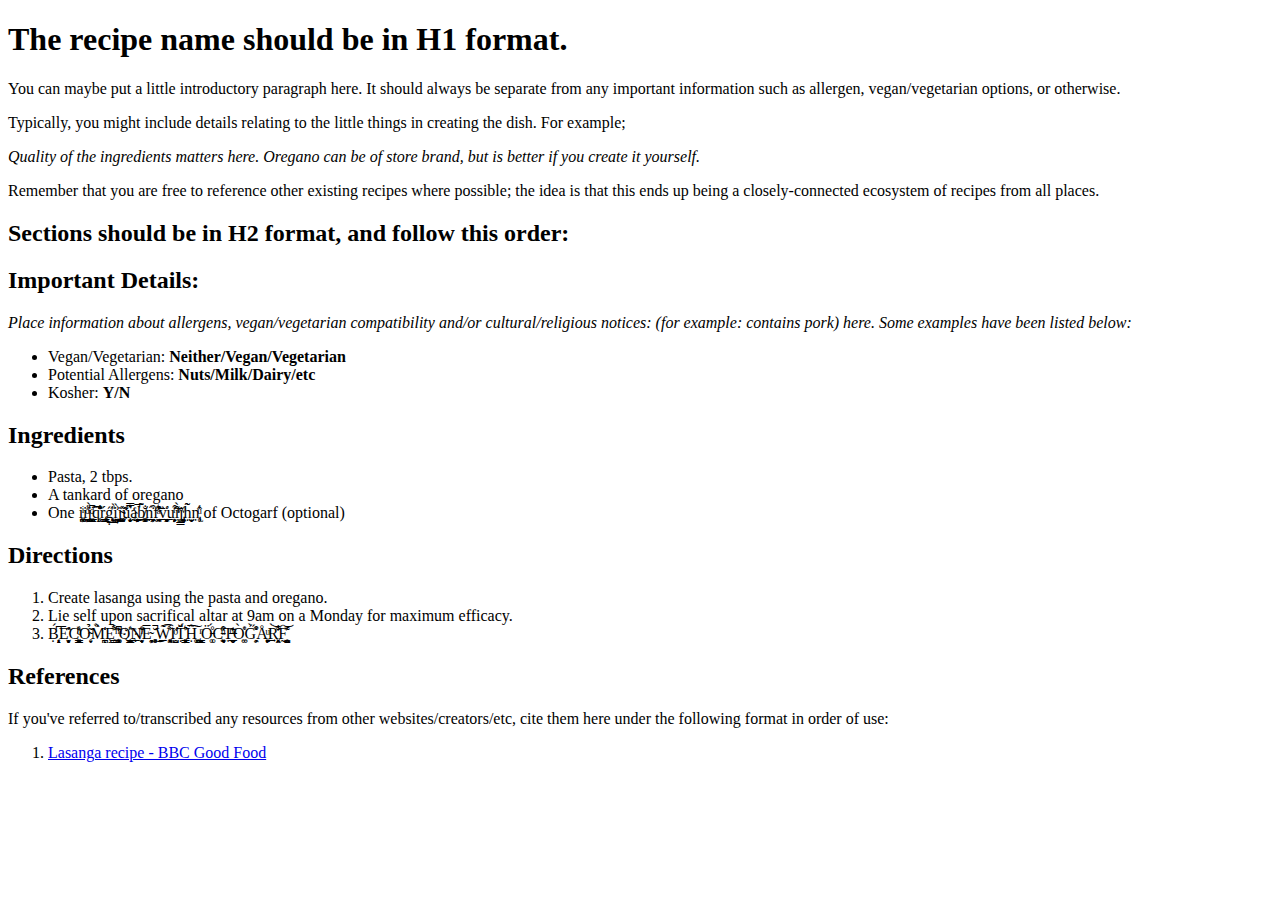
==== TEMPLATE.html @ 53c9b9fe "Added TEMPLATE.html as basic guideline" ====
<!DOCTYPE html>
<html>
    <head>
        <title>
            NTU Student Cookbook HTML Template
        </title>
    </head>
    <body>
        <h1>The recipe name should be in H1 format.</h1>
            <p>You can maybe put a little introductory paragraph here. It should always be separate from any important information such as allergen, vegan/vegetarian options, or otherwise.</p>
            <p>Typically, you might include details relating to the little things in creating the dish. For example;</p>
            <p><i>Quality of the ingredients matters here. Oregano can be of store brand, but is better if you create it yourself.</i></p>
            <p>Remember that you are free to reference other existing recipes where possible; the idea is that this ends up being a closely-connected ecosystem of recipes from all places.</p>
        <h2>Sections should be in H2 format, and follow this order:</h2>
        <h2>Important Details:</h2>
            <p><i>Place information about allergens, vegan/vegetarian compatibility and/or cultural/religious notices: (for example: contains pork) here. Some examples have been listed below:</i></p>
            <ul>
                <li>Vegan/Vegetarian: <b>Neither/Vegan/Vegetarian</b></li>
                <li>Potential Allergens: <b>Nuts/Milk/Dairy/etc</b></li>
                <li>Kosher: <b>Y/N</b></li>
            </ul>
        </ul>
        <h2>Ingredients</h2>
            <ul>
                <li>Pasta, 2 tbps.</li>
                <li>A tankard of oregano</li>
                <li>One i̼̖̦͕͚̖͍̪ͥ͢i͔̦̩̙ͩ̾͟j̺̻͇͙̺̖͚̟͆̀ͩ͡q̥͕̐̽̐̔̀ŕ̢̪̻̳̹̰̳̠̠g͔̖̣̙̱̮̜̎̋͢i̮̻̜̪̪͗̏͗͜j̴͚̭͚͙͔͖̟̽u͛̿̈́̃҉̬̟̙̣a̻̟̰̜̦̘̚͜b̸͚͙̥̱͖̝̲̃̐̇̈n̲̗͖̦̣͖͔̠͒́f͖̭̼̘͔͛ͣ̒͊̕v̖̻̗̟͔͖̲̞̄̒̏̕u̦̙̱̗̙͒ͬ͝ͅî͈̼ͬ͑ͮ̀j̡͈͉͖̟̳̲̯̖ͮh̃̃͏̬̮̣̫ṇ̢̹̥ͧ̾̂ of Octogarf (optional)</li>
            </ul>
        <h2>Directions</h2>
            <ol>
                <li>Create lasanga using the pasta and oregano.</li>
                <li>Lie self upon sacrifical altar at 9am on a Monday for maximum efficacy.</li>
                <li>B̗̖̣̝͔̜̝͆́ͅĒ̻̮̍̂̕Cͨ̎̾ͪ͏̟̹̯͍͉͇͍͎O̴̥̟͂̉M̪̝̒̏̍̇̀ͅȨ̥͇̎͋̉ ̧̼̞͉̞͚̭ͫ͊͆͗O̎҉̤͇̙̺͈͙͕̣N̸͎̮̘̟̣͎̲ͥ͂̊E̴̗̦̯͉̩̅ ͓̥̥̆̚͜W͓̠͉̥̲̼̭͋̇̃͡I̛̯̺ͦT̖̦̗͇͉̥̣͓̈́͛̌̕H̝̻͚̣̅̂͠ ̨̤̟̳͉̠ͬÖ̵͚̜́̊C̵̞̘̘͍͉̹̫͒ͧ͗̋Ṭ̶̲̤͙̬ͫ̍͊O͚̼̊̔̀G͕̯̗̋̍͒̎̀Å̤̟̹̙̗͍ͧ͢R͓͔̭͈̐͋͗̀͝F͈̬̥̺̻̰͖̓͌͝</li>
            </ol>
        <h2>References</h2>
            <p>If you've referred to/transcribed any resources from other websites/creators/etc, cite them here under the following format in order of use:</p>
            <ol>
                <li><a href="https://www.bbcgoodfood.com/recipes/lasagne">Lasanga recipe - BBC Good Food</a></li>
            </ol>
    </body>
</html>
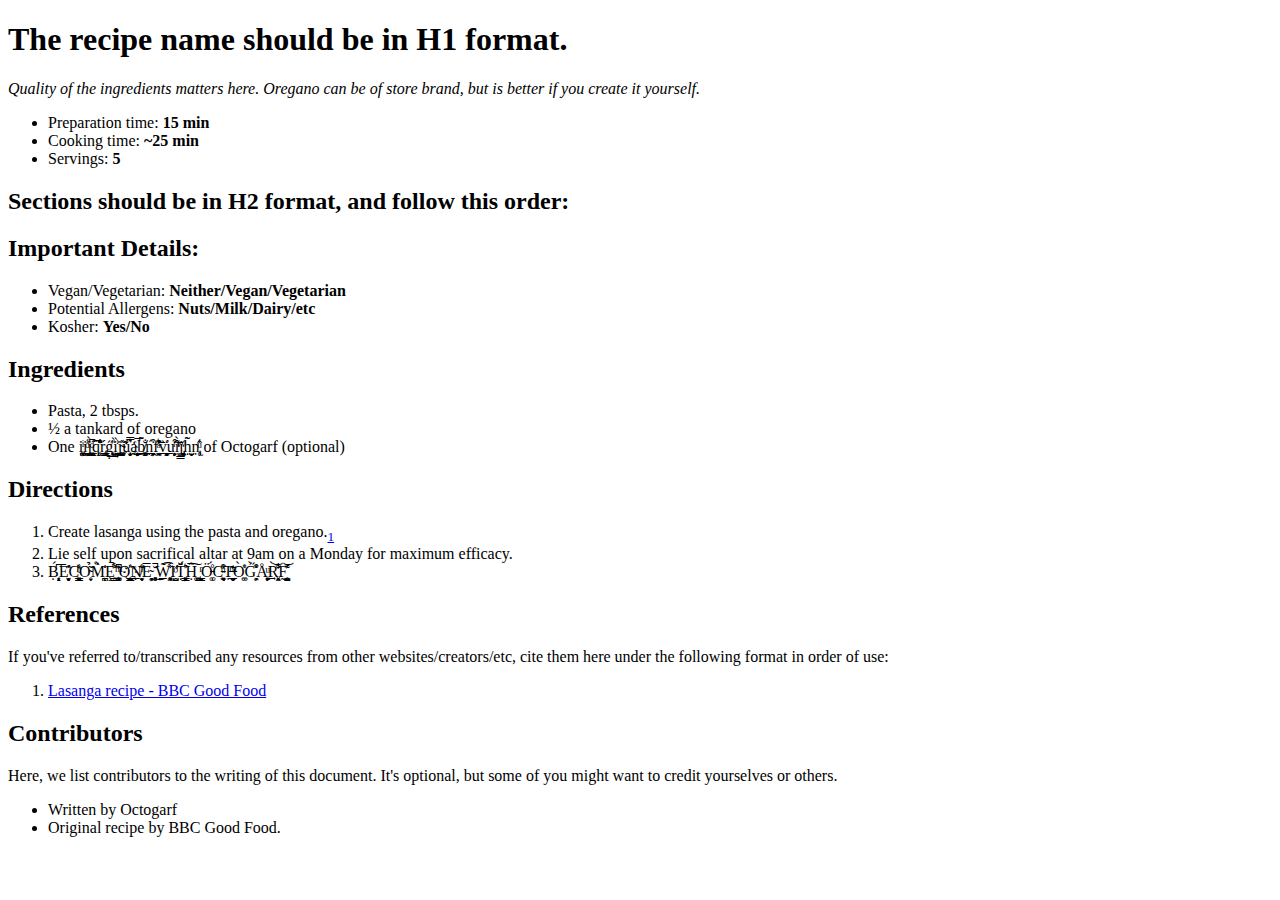
==== commit 825aa9a8: "Added guiding comments to TEMPLATE.html" ====
--- a/TEMPLATE.html
+++ b/TEMPLATE.html
@@ -1,41 +1,104 @@
 <!DOCTYPE html>
 <html>
     <head>
-        <title>
-            NTU Student Cookbook HTML Template
-        </title>
+        <title>NTU Student Cookbook HTML Template</title>
+        <link rel="stylesheet" href="CSS/StyleSheet.css">
+        <!-- IMPORTANT:
+
+            Please don't override the style sheet with inline CSS;
+            it has been placed here in order to keep website design
+            consistent.
+
+            If you feel that a change should be made to the style sheet itself,
+            please open an issue within the github repository itself
+            (https://github.com/NTUDevSoc/ntu-cookbook/issues). -->
     </head>
     <body>
         <h1>The recipe name should be in H1 format.</h1>
-            <p>You can maybe put a little introductory paragraph here. It should always be separate from any important information such as allergen, vegan/vegetarian options, or otherwise.</p>
-            <p>Typically, you might include details relating to the little things in creating the dish. For example;</p>
+            <!-- You can maybe put a little introductory paragraph here. 
+                It should always be seperate from any important information such as allergen, vegan/vegetarian options, or otherwise.
+                Typically, you might include details relating to the little things in creating the dish. For example; -->
+
             <p><i>Quality of the ingredients matters here. Oregano can be of store brand, but is better if you create it yourself.</i></p>
-            <p>Remember that you are free to reference other existing recipes where possible; the idea is that this ends up being a closely-connected ecosystem of recipes from all places.</p>
+            
+            <!-- Remember that you are free to reference other existing recipes in the repository with the <a> tag; 
+                the idea is that this ends up being a closely-connected ecosystem of recipes from all places.
+
+                Optionally, you can also specify some details about the dish itself, such as preparation time,
+                cooking time and number of servings. The most concise way to do this is as follows: -->
+
+            <ul>
+                <li>Preparation time: <b>15 min</b></li>
+                <li>Cooking time: <b>~25 min</b></li>
+                <li>Servings: <b>5</b></li>
+            </ul>
+
         <h2>Sections should be in H2 format, and follow this order:</h2>
         <h2>Important Details:</h2>
-            <p><i>Place information about allergens, vegan/vegetarian compatibility and/or cultural/religious notices: (for example: contains pork) here. Some examples have been listed below:</i></p>
+
+            <!-- Place information about allergens, vegan/vegetarian compatibility and/or 
+                cultural/religious notices: (for example: contains pork) here. 
+                Some examples have been listed below: -->
+
             <ul>
                 <li>Vegan/Vegetarian: <b>Neither/Vegan/Vegetarian</b></li>
                 <li>Potential Allergens: <b>Nuts/Milk/Dairy/etc</b></li>
-                <li>Kosher: <b>Y/N</b></li>
+                <li>Kosher: <b>Yes/No</b></li>
             </ul>
         </ul>
+
         <h2>Ingredients</h2>
+            <!-- Pretty self-explanatory; list ingredients here. They should be unordered (<ul>).
+                For consistency's sake, aim to use the following abbreviations where possible:
+                
+                tablespoon(s) -> tbsp.
+                teaspoon(s) -> tsp.
+                pound(s) -> lb(s).
+                ounce(s) -> oz.
+                gram(s) -> g
+
+                For denominations such as size (i.e. large, )
+                Write fractions in the format &fracxy, where x is the numerator and y the denominator.
+                for example, 1/2 would be %frac12 - this is a nice way of formatting things and visual
+                consistency is always a good thing. 
+                
+                Optional ingredients can be simply stated with (optional).-->
             <ul>
-                <li>Pasta, 2 tbps.</li>
-                <li>A tankard of oregano</li>
+                <li>Pasta, 2 tbsps.</li>
+
+                <li>&frac12 a tankard of oregano</li> 
+
                 <li>One i̼̖̦͕͚̖͍̪ͥ͢i͔̦̩̙ͩ̾͟j̺̻͇͙̺̖͚̟͆̀ͩ͡q̥͕̐̽̐̔̀ŕ̢̪̻̳̹̰̳̠̠g͔̖̣̙̱̮̜̎̋͢i̮̻̜̪̪͗̏͗͜j̴͚̭͚͙͔͖̟̽u͛̿̈́̃҉̬̟̙̣a̻̟̰̜̦̘̚͜b̸͚͙̥̱͖̝̲̃̐̇̈n̲̗͖̦̣͖͔̠͒́f͖̭̼̘͔͛ͣ̒͊̕v̖̻̗̟͔͖̲̞̄̒̏̕u̦̙̱̗̙͒ͬ͝ͅî͈̼ͬ͑ͮ̀j̡͈͉͖̟̳̲̯̖ͮh̃̃͏̬̮̣̫ṇ̢̹̥ͧ̾̂ of Octogarf (optional)</li>
             </ul>
         <h2>Directions</h2>
+            <!-- -->
             <ol>
-                <li>Create lasanga using the pasta and oregano.</li>
+                <li>Create lasanga using the pasta and oregano.<sub><a href="#reference1">1</a></sub></li>
+                <!-- This is an example of referring to another part of the page using the # sign, as mentioned in the 'References' section. -->
                 <li>Lie self upon sacrifical altar at 9am on a Monday for maximum efficacy.</li>
+
                 <li>B̗̖̣̝͔̜̝͆́ͅĒ̻̮̍̂̕Cͨ̎̾ͪ͏̟̹̯͍͉͇͍͎O̴̥̟͂̉M̪̝̒̏̍̇̀ͅȨ̥͇̎͋̉ ̧̼̞͉̞͚̭ͫ͊͆͗O̎҉̤͇̙̺͈͙͕̣N̸͎̮̘̟̣͎̲ͥ͂̊E̴̗̦̯͉̩̅ ͓̥̥̆̚͜W͓̠͉̥̲̼̭͋̇̃͡I̛̯̺ͦT̖̦̗͇͉̥̣͓̈́͛̌̕H̝̻͚̣̅̂͠ ̨̤̟̳͉̠ͬÖ̵͚̜́̊C̵̞̘̘͍͉̹̫͒ͧ͗̋Ṭ̶̲̤͙̬ͫ̍͊O͚̼̊̔̀G͕̯̗̋̍͒̎̀Å̤̟̹̙̗͍ͧ͢R͓͔̭͈̐͋͗̀͝F͈̬̥̺̻̰͖̓͌͝</li>
             </ol>
         <h2>References</h2>
+            
             <p>If you've referred to/transcribed any resources from other websites/creators/etc, cite them here under the following format in order of use:</p>
+            <!-- You CAN forgo this section in favor of simply using <a> on text in the recipe itself, 
+                but doing it this way appears neat and allows readers to easily collate information. 
+                If you do it this way, make sure to use the <sub> tag to number your references in subscript where they occur.
+
+                When numbering your references, you can also use the <a> tag on the number itself to refer to
+                another part of the HTML document itself - to do it here, simply use the 'id' tag on part of 
+                your reference and use #<id> in an <a> section linked to the subscripted number. An example has been mentioned in the
+                'Directions' section above, and the below reference is given the id 'reference1'. -->
             <ol>
-                <li><a href="https://www.bbcgoodfood.com/recipes/lasagne">Lasanga recipe - BBC Good Food</a></li>
+                <li><a href="https://www.bbcgoodfood.com/recipes/lasagne" id="reference1">Lasanga recipe - BBC Good Food</a></li>
             </ol>
+        
+        <h2>Contributors</h2>
+            <p>Here, we list contributors to the writing of this document. It's optional, but some of you might want to credit yourselves or others.</p>
+            <ul>
+                <li>Written by Octogarf</li>
+                <li>Original recipe by BBC Good Food.</li>
+            </ul>
     </body>
 </html>